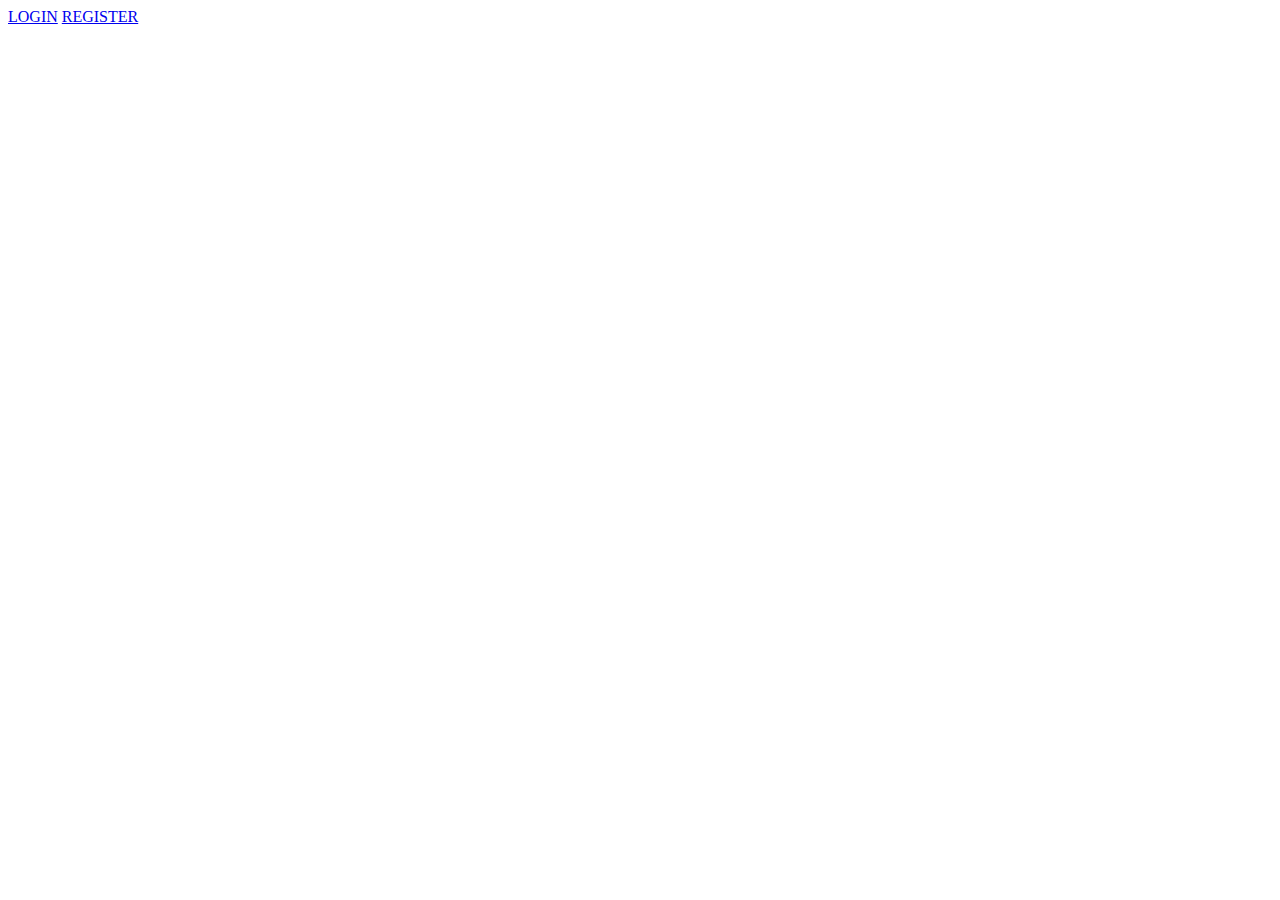
==== src/main/resources/templates/index.html @ bb924f94 "1st version of tunehub" ====
<!DOCTYPE html>
<html>
<head>
<meta charset="ISO-8859-1">
<title>TuneHub: Home</title>
<link rel="stylesheet" th:href="@{/css/index.css}">
</head>
<body>
    <a href="login">LOGIN</a>
    <a href="registration">REGISTER</a>
</body>
</html>
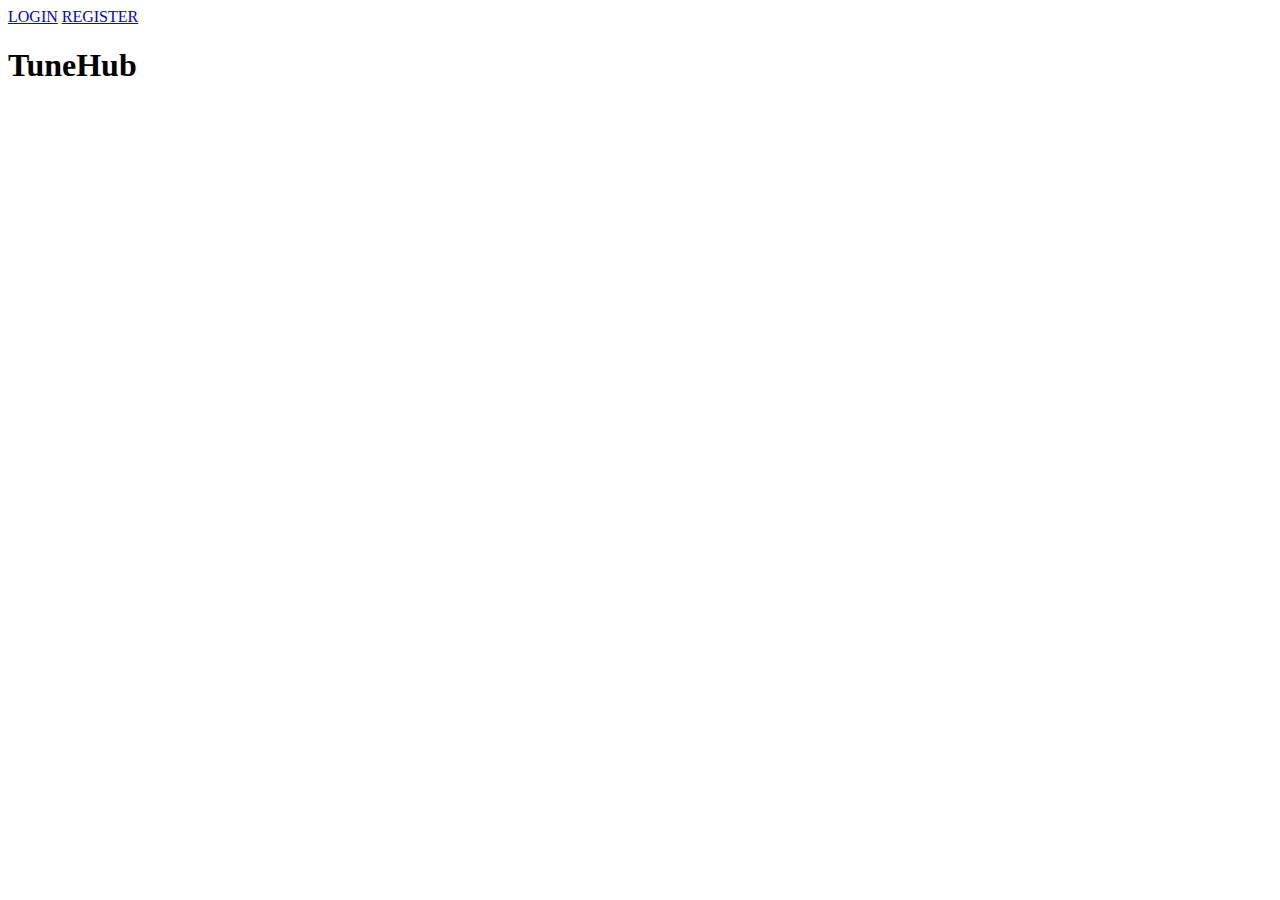
==== commit 0a236f73: "second commit" ====
--- a/src/main/resources/templates/index.html
+++ b/src/main/resources/templates/index.html
@@ -6,7 +6,12 @@
 <link rel="stylesheet" th:href="@{/css/index.css}">
 </head>
 <body>
+
+<div class="navbar">
     <a href="login">LOGIN</a>
     <a href="registration">REGISTER</a>
+  </div>
+   <h1>TuneHub</h1>
+   
 </body>
 </html>